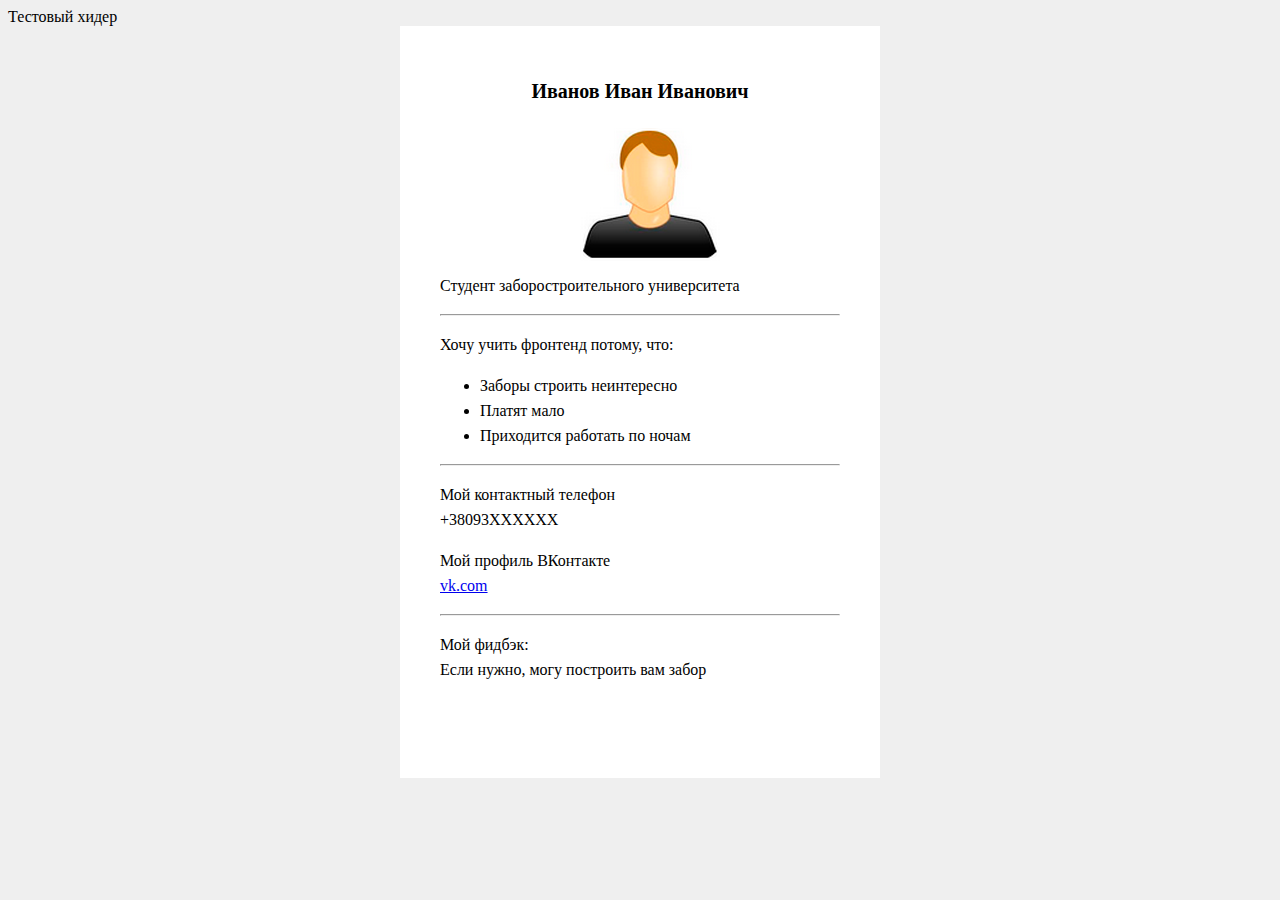
==== html_01/index.html @ 4d18107e "[HEADER] Added test header" ====
<!DOCTYPE html>
<html>
<head>
  <meta charset="utf-8">
  <title>Иванов Иван Иванович&trade; Резюме.</title>
  <style>
  body, html{
    background-color: #EFEFEF;
  }
  .resume-sheet{
    background-color: white;
    width: 400px;
    height: 672px;
    margin: auto;
    padding: 40px;
    line-height: 25px;
  }
  .resume-sheet h1{
    font-size: 20px;
    text-align: center;
  }

  #profile-photo{
    margin: auto 32% -15px;
  }
  </style>
</head>
<body>
  <!-- 750x512 -->
  <header>Тестовый хидер</header>
  <div class="resume-sheet">
    <h1>Иванов Иван Иванович</h1>
    <img src="photo.png" alt="Фото профиля" id="profile-photo">
    <p>Студент заборостроительного университета</p>
    <hr>
    <p>Хочу учить фронтенд потому, что:</p>
    <ul>
      <li>Заборы строить неинтересно</li>
      <li>Платят мало</li>
      <li>Приходится работать по ночам</li>
    </ul>
    <hr>
    <p>Мой контактный телефон <br>
      +38093ХХХХХХ</p>
    <p>Мой профиль ВКонтакте<br>
      <a href="http://vk.com/id0">vk.com</a></p>
    <hr>
    <p>Мой фидбэк:<br>
      Если нужно, могу построить вам забор</p>
  </div>
</body>
</html>
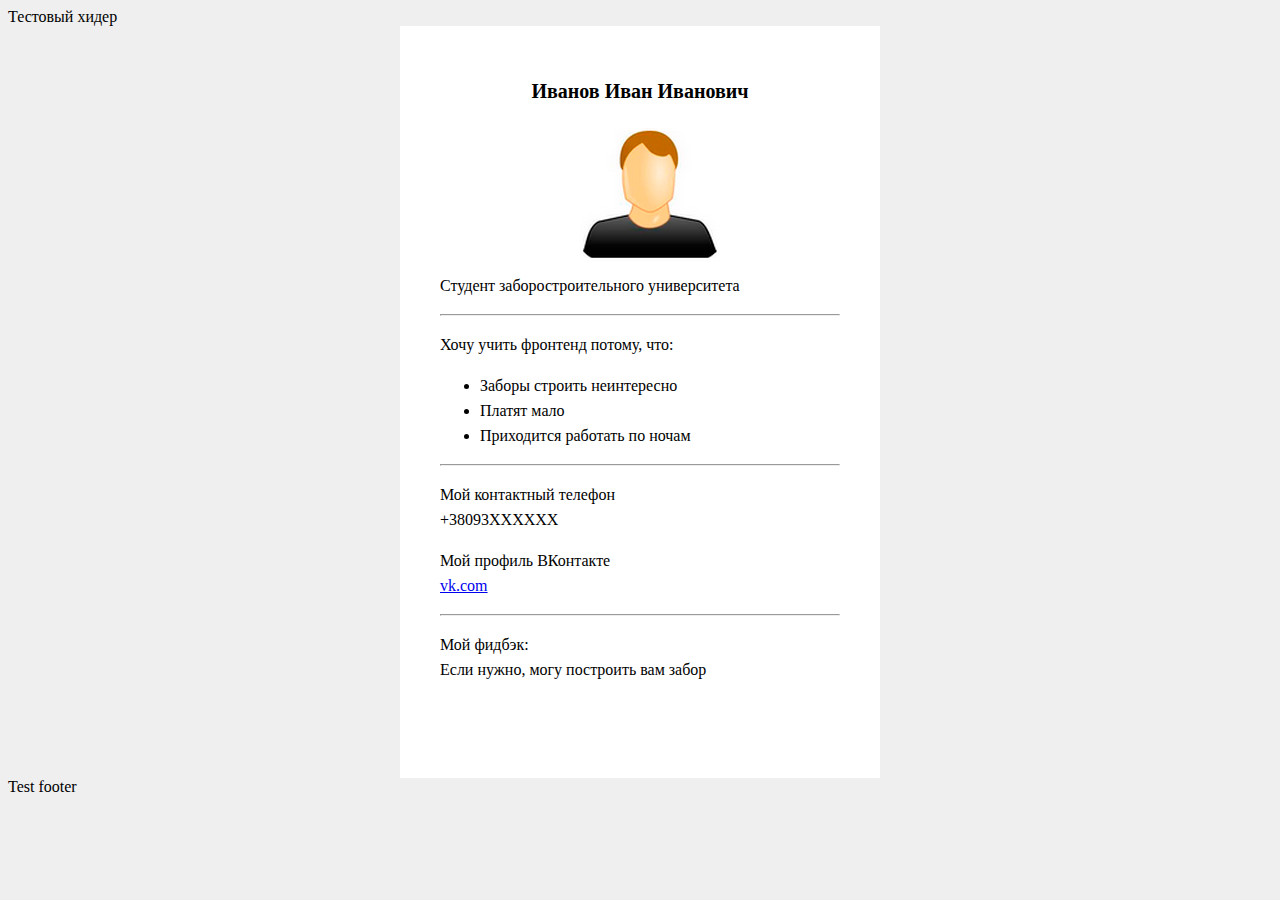
==== commit 54f10aff: "added footer" ====
--- a/html_01/index.html
+++ b/html_01/index.html
@@ -48,5 +48,6 @@
     <p>Мой фидбэк:<br>
       Если нужно, могу построить вам забор</p>
   </div>
+  <footer>Test footer</footer>
 </body>
 </html>
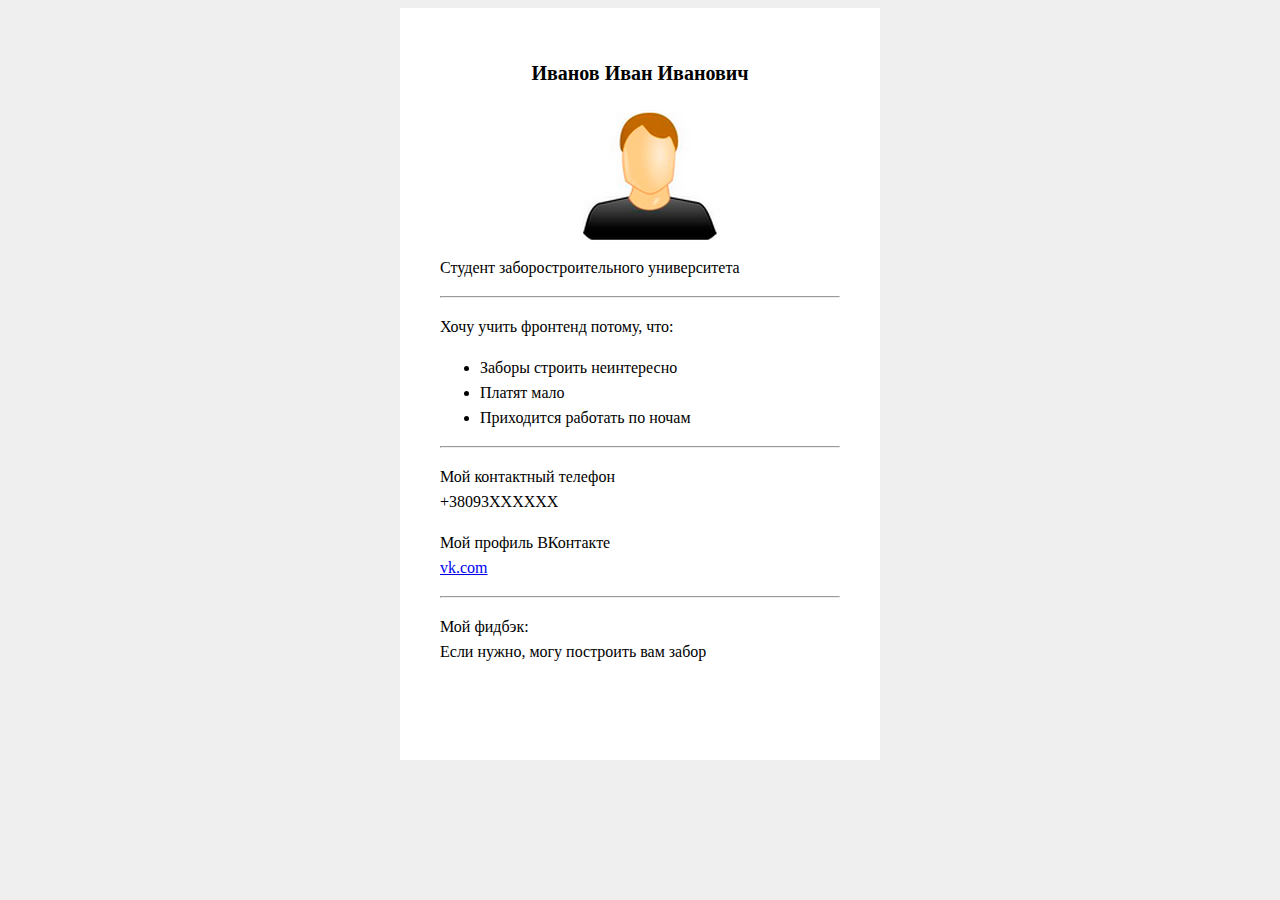
==== commit 06b5a2dd: "Поубирал лишнее из файла" ====
--- a/html_01/index.html
+++ b/html_01/index.html
@@ -26,8 +26,7 @@
   </style>
 </head>
 <body>
-  <!-- 750x512 -->
-  <header>Тестовый хидер</header>
+
   <div class="resume-sheet">
     <h1>Иванов Иван Иванович</h1>
     <img src="photo.png" alt="Фото профиля" id="profile-photo">
@@ -48,6 +47,6 @@
     <p>Мой фидбэк:<br>
       Если нужно, могу построить вам забор</p>
   </div>
-  <footer>Test footer</footer>
+
 </body>
 </html>
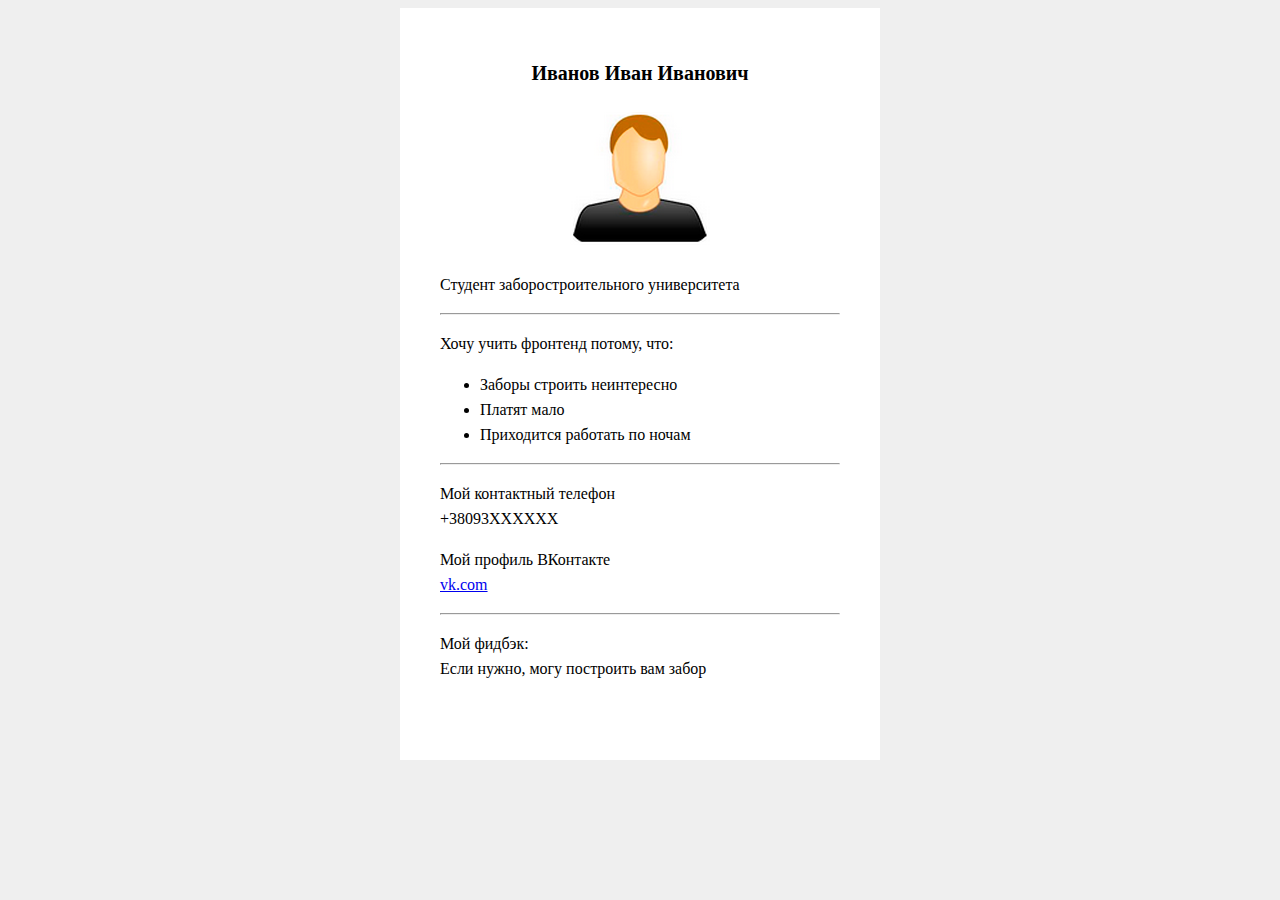
==== commit baebde13: "мелкий фикс" ====
--- a/html_01/index.html
+++ b/html_01/index.html
@@ -20,8 +20,8 @@
     text-align: center;
   }
 
-  #profile-photo{
-    margin: auto 32% -15px;
+  p.photo{
+    text-align: center;
   }
   </style>
 </head>
@@ -29,7 +29,8 @@
 
   <div class="resume-sheet">
     <h1>Иванов Иван Иванович</h1>
-    <img src="photo.png" alt="Фото профиля" id="profile-photo">
+    <p class="photo"><img src="photo.png" alt="Фото профиля" id="profile-photo"></p>
+
     <p>Студент заборостроительного университета</p>
     <hr>
     <p>Хочу учить фронтенд потому, что:</p>
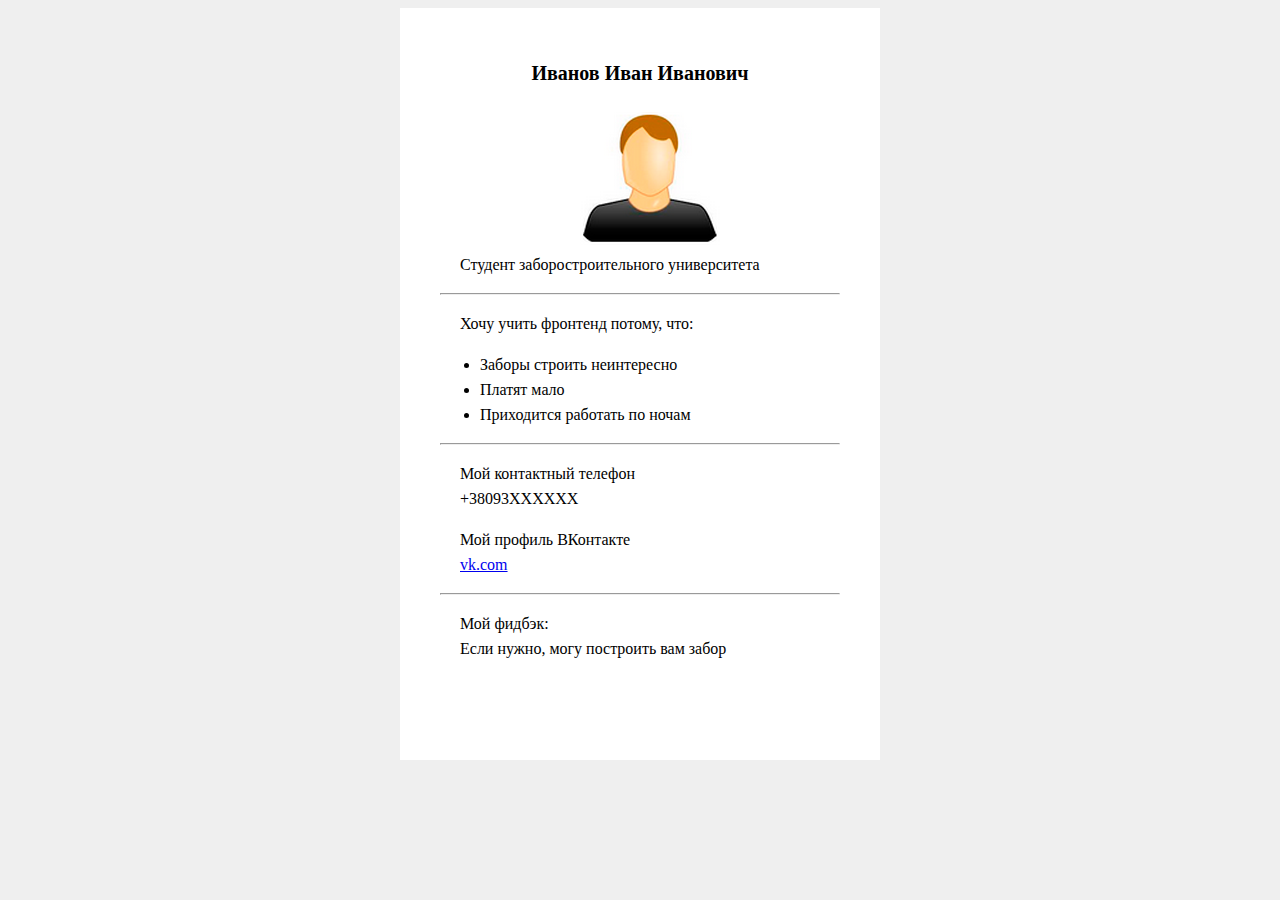
==== commit f8b45bc1: "[HOME 1] Поправил отступы" ====
--- a/html_01/index.html
+++ b/html_01/index.html
@@ -19,9 +19,12 @@
     font-size: 20px;
     text-align: center;
   }
-
+  p{
+    margin-left: 20px;
+  }
   p.photo{
     text-align: center;
+    margin-bottom: -20px;
   }
   </style>
 </head>
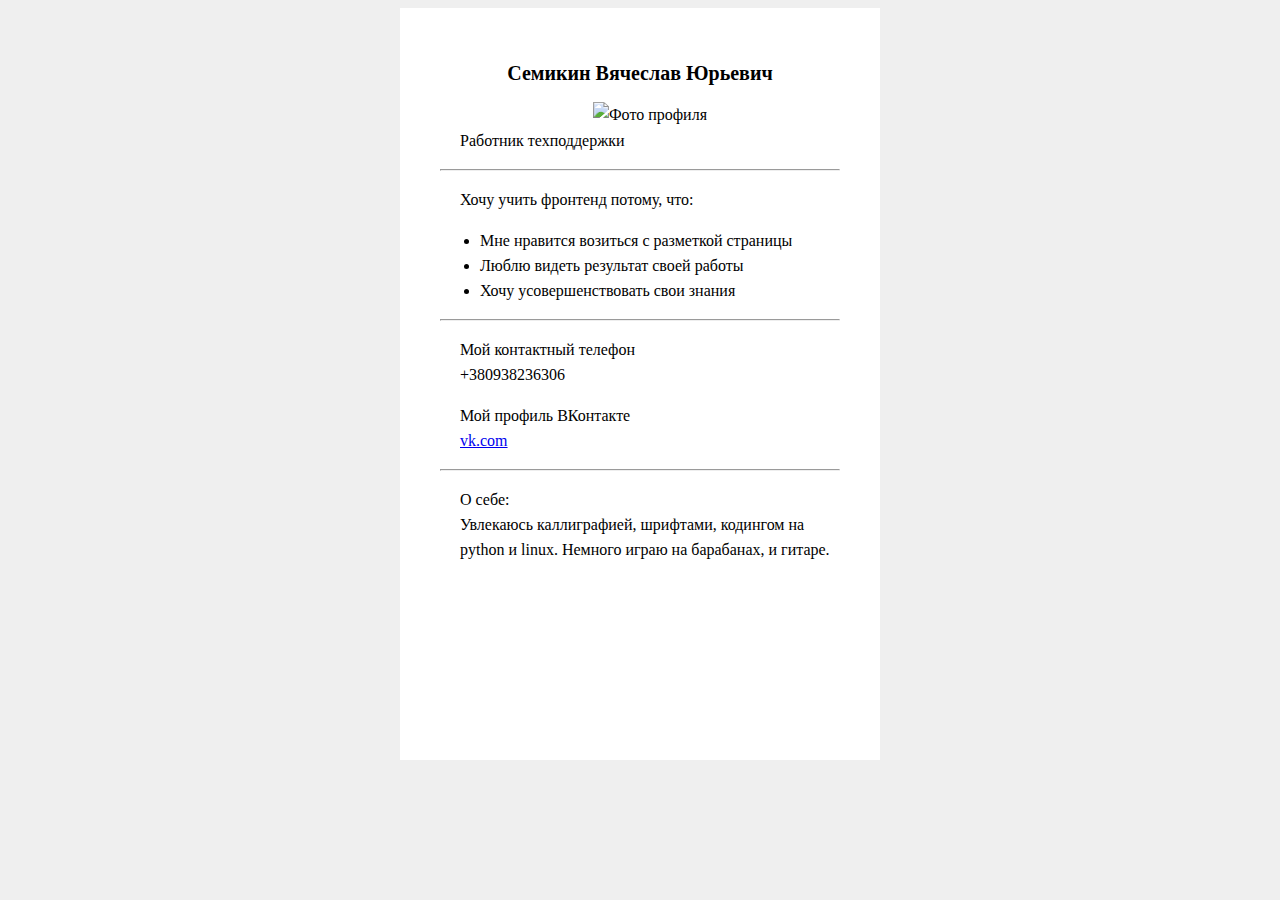
==== commit 07e8a205: "[HOME 01] Added personal info" ====
--- a/html_01/index.html
+++ b/html_01/index.html
@@ -2,12 +2,13 @@
 <html>
 <head>
   <meta charset="utf-8">
-  <title>Иванов Иван Иванович&trade; Резюме.</title>
+  <title>Семикин Вячеслав Юрьевич&trade; Резюме.</title>
   <style>
-  body, html{
+  body,
+  html {
     background-color: #EFEFEF;
   }
-  .resume-sheet{
+  .resume-sheet {
     background-color: white;
     width: 400px;
     height: 672px;
@@ -15,41 +16,41 @@
     padding: 40px;
     line-height: 25px;
   }
-  .resume-sheet h1{
+  .resume-sheet h1 {
     font-size: 20px;
     text-align: center;
   }
-  p{
+  p {
     margin-left: 20px;
   }
-  p.photo{
+  p.photo {
     text-align: center;
-    margin-bottom: -20px;
+    margin-bottom: -15px;
   }
   </style>
 </head>
 <body>
 
   <div class="resume-sheet">
-    <h1>Иванов Иван Иванович</h1>
-    <p class="photo"><img src="photo.png" alt="Фото профиля" id="profile-photo"></p>
+    <h1>Семикин Вячеслав Юрьевич</h1>
+    <p class="photo"><img src="https://pp.vk.me/c403123/v403123358/36d6/-KMlD7xTI3U.jpg" alt="Фото профиля" id="profile-photo" height="180"></p>
 
-    <p>Студент заборостроительного университета</p>
+    <p>Работник техподдержки</p>
     <hr>
     <p>Хочу учить фронтенд потому, что:</p>
     <ul>
-      <li>Заборы строить неинтересно</li>
-      <li>Платят мало</li>
-      <li>Приходится работать по ночам</li>
+      <li>Мне нравится возиться с разметкой страницы</li>
+      <li>Люблю видеть результат своей работы</li>
+      <li>Хочу усовершенствовать свои знания</li>
     </ul>
     <hr>
     <p>Мой контактный телефон <br>
-      +38093ХХХХХХ</p>
+      +380938236306</p>
     <p>Мой профиль ВКонтакте<br>
-      <a href="http://vk.com/id0">vk.com</a></p>
+      <a href="http://vk.com/alvus">vk.com</a></p>
     <hr>
-    <p>Мой фидбэк:<br>
-      Если нужно, могу построить вам забор</p>
+    <p>О себе:<br>
+      Увлекаюсь каллиграфией, шрифтами, кодингом на python и linux. Немного играю на барабанах, и гитаре.</p>
   </div>
 
 </body>
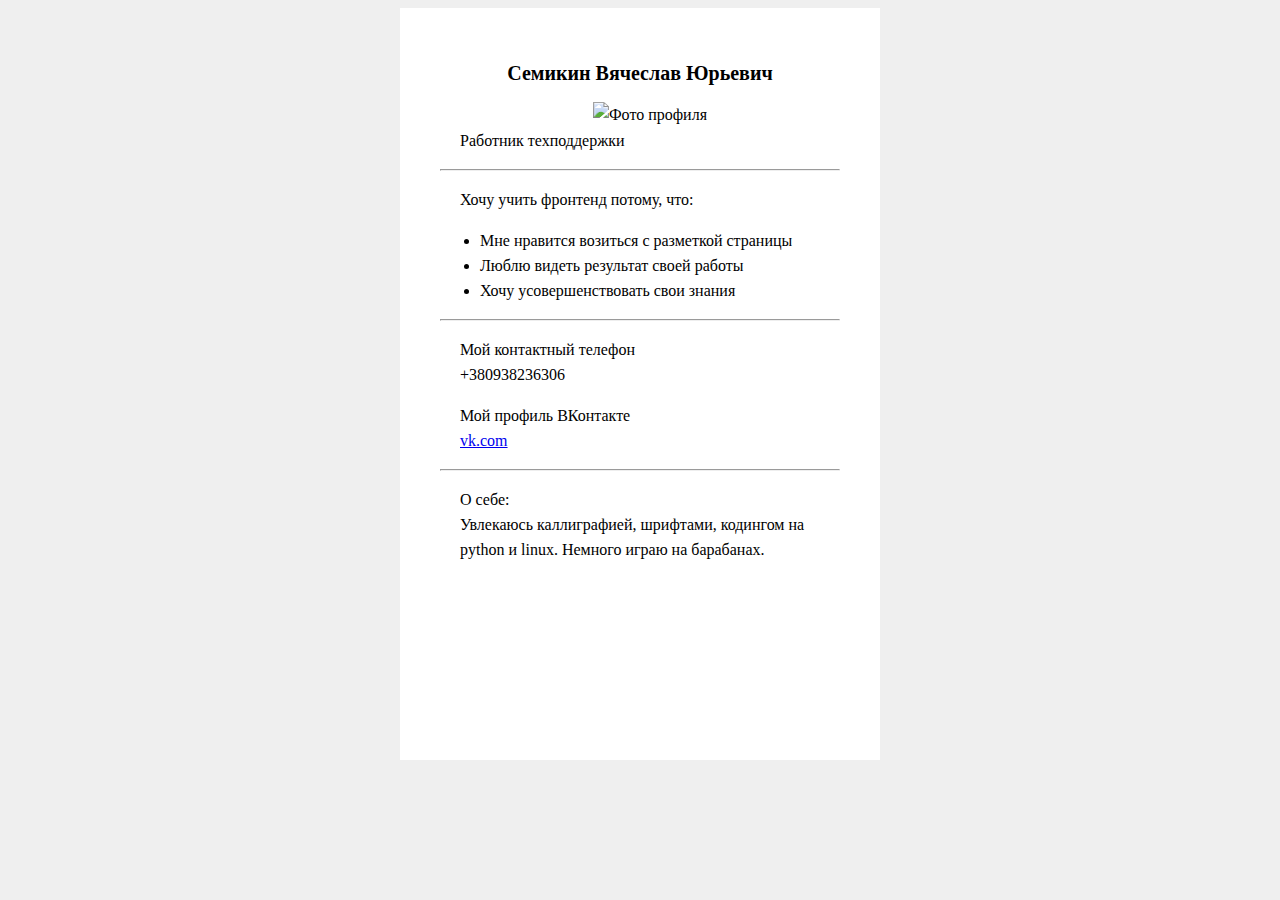
==== commit 2c6ad2b7: "проверка гит под винду" ====
--- a/html_01/index.html
+++ b/html_01/index.html
@@ -50,7 +50,7 @@
       <a href="http://vk.com/alvus">vk.com</a></p>
     <hr>
     <p>О себе:<br>
-      Увлекаюсь каллиграфией, шрифтами, кодингом на python и linux. Немного играю на барабанах, и гитаре.</p>
+      Увлекаюсь каллиграфией, шрифтами, кодингом на python и linux. Немного играю на барабанах.</p>
   </div>
 
 </body>
